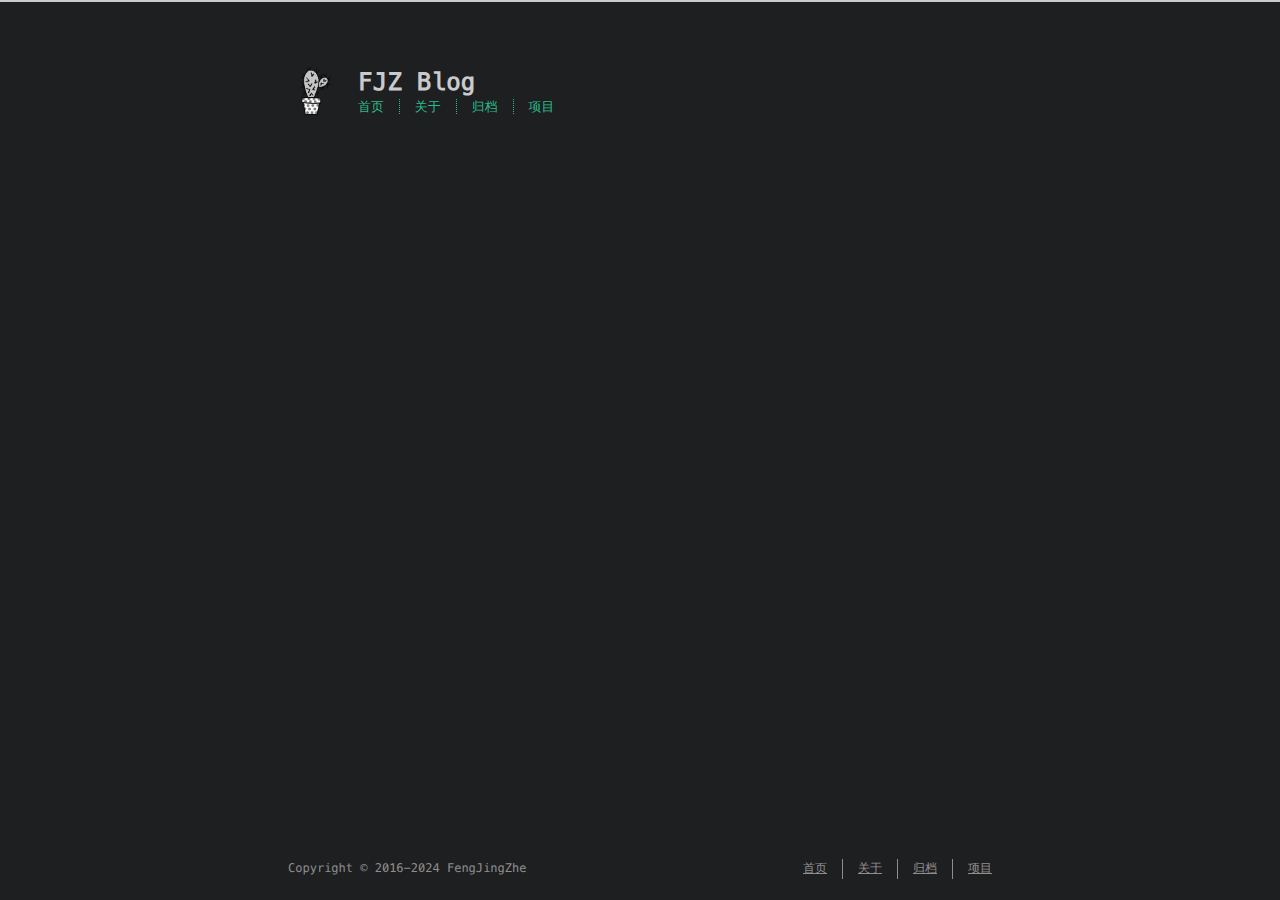
==== about/index.html @ 2b775a8a "Site updated: 2024-08-24 13:58:35" ====
<!DOCTYPE html>
<html lang=zh>
<head>
    <!-- so meta -->
    <meta charset="utf-8">
    <meta http-equiv="X-UA-Compatible" content="IE=edge">
    <meta name="HandheldFriendly" content="True">
    <meta name="viewport" content="width=device-width, initial-scale=1, maximum-scale=5" />
    <meta property="og:type" content="website">
<meta property="og:title" content="about">
<meta property="og:url" content="http://example.com/about/index.html">
<meta property="og:site_name" content="FJZ Blog">
<meta property="og:locale" content="zh_CN">
<meta property="article:published_time" content="2024-08-24T05:48:10.000Z">
<meta property="article:modified_time" content="2024-08-24T05:48:10.480Z">
<meta property="article:author" content="FengJingZhe">
<meta name="twitter:card" content="summary">
    
    
      
        
          <link rel="shortcut icon" href="/images/favicon.ico">
        
      
      
        
          <link rel="icon" type="image/png" href="/images/favicon-192x192.png" sizes="192x192">
        
      
      
        
          <link rel="apple-touch-icon" sizes="180x180" href="/images/apple-touch-icon.png">
        
      
    
    <!-- title -->
    <title>about</title>
    <!-- async scripts -->
    <!-- Google Analytics -->


    <!-- Umami Analytics -->


    <!-- styles -->
    
<link rel="stylesheet" href="/css/style.css">

    <!-- persian styles -->
    
    <!-- rss -->
    
    
	<!-- mathjax -->
	
<meta name="generator" content="Hexo 7.3.0"></head>

<body class="max-width mx-auto px3 ltr">
    
    <div class="content index py4 ">
        
          <header id="header">
  <a class="u-url u-uid" href="/">
  
    
      <img id="logo" alt class="u-logo" src="/images/logo.png" />
    
  
    <div id="title">
      <h1 class="p-name">FJZ Blog</h1>
    </div>
  </a>
  <div id="nav">
    <ul>
      <li class="icon">
        <a href="#" aria-label="目录"><i class="fa-solid fa-bars fa-2x"></i></a>
      </li>
      <!--
     --><li><a href="/">首页</a></li><!--
   --><!--
     --><li><a href="/about/">关于</a></li><!--
   --><!--
     --><li><a href="/archives/">归档</a></li><!--
   --><!--
     --><li><a target="_blank" rel="noopener" href="http://github.com/probberechts">项目</a></li><!--
   -->
    </ul>
  </div>
</header>

        
        <article class="post" itemscope itemtype="http://schema.org/BlogPosting">
  

  <div class="content" itemprop="articleBody">
      
          
        
  </div>
</article>

        
        <footer id="footer">
  <div class="footer-left">
    Copyright &copy;
    
    
    2016-2024
    FengJingZhe
  </div>
  <div class="footer-right">
    <nav>
      <ul>
        <!--
       --><li><a href="/">首页</a></li><!--
     --><!--
       --><li><a href="/about/">关于</a></li><!--
     --><!--
       --><li><a href="/archives/">归档</a></li><!--
     --><!--
       --><li><a target="_blank" rel="noopener" href="http://github.com/probberechts">项目</a></li><!--
     -->
      </ul>
    </nav>
  </div>
</footer>

    </div>
    <!-- styles -->



  <link rel="preload" as="style" href="https://cdnjs.cloudflare.com/ajax/libs/font-awesome/6.4.0/css/all.min.css" crossorigin="anonymous" onload="this.onload=null;this.rel='stylesheet'"/>


    <!-- jquery -->

  <script src="https://cdnjs.cloudflare.com/ajax/libs/jquery/3.6.0/jquery.min.js" crossorigin="anonymous"></script>




<!-- clipboard -->


<script src="/js/main.js"></script>

<!-- search -->

<!-- Baidu Analytics -->

<!-- Cloudflare Analytics -->

<!-- Disqus Comments -->

<!-- utterances Comments -->

</body>
</html>
---- css/style.css ----
.inline {
  display: inline;
}
.block {
  display: block;
}
.inline-block {
  display: inline-block;
}
.table {
  display: table;
}
.table-cell {
  display: table-cell;
}
.overflow-hidden {
  overflow: hidden;
}
.overflow-scroll {
  overflow: scroll;
}
.overflow-auto {
  overflow: auto;
}
.clearfix:before,
.clearfix:after {
  display: table;
  content: " ";
}
.clearfix:after {
  clear: both;
}
.left {
  float: left;
}
.right {
  float: right;
}
.fit {
  max-width: 100%;
}
.truncate {
  display: inline-block;
  overflow: hidden;
  text-overflow: ellipsis;
  white-space: nowrap;
}
.max-width-1 {
  max-width: 24rem;
}
.max-width-2 {
  max-width: 32rem;
}
.max-width-3 {
  max-width: 48rem;
}
.max-width-4 {
  max-width: 64rem;
}
.border-box {
  box-sizing: border-box;
}
.m0 {
  margin: 0;
}
.mt0 {
  margin-top: 0;
}
.mr0 {
  margin-right: 0;
}
.mb0 {
  margin-bottom: 0;
}
.ml0 {
  margin-left: 0;
}
.mx0 {
  margin-right: 0;
  margin-left: 0;
}
.my0 {
  margin-top: 0;
  margin-bottom: 0;
}
.m1 {
  margin: 0.5rem;
}
.mt1 {
  margin-top: 0.5rem;
}
.mr1 {
  margin-right: 0.5rem;
}
.mb1 {
  margin-bottom: 0.5rem;
}
.ml1 {
  margin-left: 0.5rem;
}
.mx1 {
  margin-right: 0.5rem;
  margin-left: 0.5rem;
}
.my1 {
  margin-top: 0.5rem;
  margin-bottom: 0.5rem;
}
.m2 {
  margin: 1rem;
}
.mt2 {
  margin-top: 1rem;
}
.mr2 {
  margin-right: 1rem;
}
.mb2 {
  margin-bottom: 1rem;
}
.ml2 {
  margin-left: 1rem;
}
.mx2 {
  margin-right: 1rem;
  margin-left: 1rem;
}
.my2 {
  margin-top: 1rem;
  margin-bottom: 1rem;
}
.m3 {
  margin: 2rem;
}
.mt3 {
  margin-top: 2rem;
}
.mr3 {
  margin-right: 2rem;
}
.mb3 {
  margin-bottom: 2rem;
}
.ml3 {
  margin-left: 2rem;
}
.mx3 {
  margin-right: 2rem;
  margin-left: 2rem;
}
.my3 {
  margin-top: 2rem;
  margin-bottom: 2rem;
}
.m4 {
  margin: 4rem;
}
.mt4 {
  margin-top: 4rem;
}
.mr4 {
  margin-right: 4rem;
}
.mb4 {
  margin-bottom: 4rem;
}
.ml4 {
  margin-left: 4rem;
}
.mx4 {
  margin-right: 4rem;
  margin-left: 4rem;
}
.my4 {
  margin-top: 4rem;
  margin-bottom: 4rem;
}
.mxn1 {
  margin-right: -0.5rem;
  margin-left: -0.5rem;
}
.mxn2 {
  margin-right: -1rem;
  margin-left: -1rem;
}
.mxn3 {
  margin-right: -2rem;
  margin-left: -2rem;
}
.mxn4 {
  margin-right: -4rem;
  margin-left: -4rem;
}
.ml-auto {
  margin-left: auto;
}
.mr-auto {
  margin-right: auto;
}
.mx-auto {
  margin-right: auto;
  margin-left: auto;
}
.p0 {
  padding: 0;
}
.pt0 {
  padding-top: 0;
}
.pr0 {
  padding-right: 0;
}
.pb0 {
  padding-bottom: 0;
}
.pl0 {
  padding-left: 0;
}
.px0 {
  padding-right: 0;
  padding-left: 0;
}
.py0 {
  padding-top: 0;
  padding-bottom: 0;
}
.p1 {
  padding: 0.5rem;
}
.pt1 {
  padding-top: 0.5rem;
}
.pr1 {
  padding-right: 0.5rem;
}
.pb1 {
  padding-bottom: 0.5rem;
}
.pl1 {
  padding-left: 0.5rem;
}
.py1 {
  padding-top: 0.5rem;
  padding-bottom: 0.5rem;
}
.px1 {
  padding-right: 0.5rem;
  padding-left: 0.5rem;
}
.p2 {
  padding: 1rem;
}
.pt2 {
  padding-top: 1rem;
}
.pr2 {
  padding-right: 1rem;
}
.pb2 {
  padding-bottom: 1rem;
}
.pl2 {
  padding-left: 1rem;
}
.py2 {
  padding-top: 1rem;
  padding-bottom: 1rem;
}
.px2 {
  padding-right: 1rem;
  padding-left: 1rem;
}
.p3 {
  padding: 2rem;
}
.pt3 {
  padding-top: 2rem;
}
.pr3 {
  padding-right: 2rem;
}
.pb3 {
  padding-bottom: 2rem;
}
.pl3 {
  padding-left: 2rem;
}
.py3 {
  padding-top: 2rem;
  padding-bottom: 2rem;
}
.px3 {
  padding-right: 2rem;
  padding-left: 2rem;
}
.p4 {
  padding: 4rem;
}
.pt4 {
  padding-top: 4rem;
}
.pr4 {
  padding-right: 4rem;
}
.pb4 {
  padding-bottom: 4rem;
}
.pl4 {
  padding-left: 4rem;
}
.py4 {
  padding-top: 4rem;
  padding-bottom: 4rem;
}
.px4 {
  padding-right: 4rem;
  padding-left: 4rem;
}
body h1,
body .h1 {
  display: block;
  margin-top: 3rem;
  margin-bottom: 1rem;
  color: #2bbc8a;
  letter-spacing: 0.01em;
  font-weight: 700;
  font-style: normal;
  font-size: 1.5em;
  -moz-osx-font-smoothing: grayscale;
  -webkit-font-smoothing: antialiased;
}
body h2,
body .h2 {
  position: relative;
  display: block;
  margin-top: 2rem;
  margin-bottom: 0.5rem;
  color: #eee;
  text-transform: none;
  letter-spacing: normal;
  font-weight: bold;
  font-size: 1rem;
}
body h3 {
  color: #eee;
  text-decoration: underline;
  font-weight: bold;
  font-size: 0.9rem;
}
body h4,
body h5,
body h6 {
  display: inline;
  text-decoration: none;
  color: #ccc;
  font-weight: bold;
  font-size: 0.9rem;
}
body h3,
body h4,
body h5,
body h6 {
  margin-top: 0.9rem;
  margin-bottom: 0.5rem;
}
body hr {
  border: 0.5px dashed #ccc;
  opacity: 0.5;
  margin: 0;
  margin-top: 20px;
  margin-bottom: 20px;
}
body strong {
  font-weight: bold;
}
body em,
body cite {
  font-style: italic;
}
body sup,
body sub {
  position: relative;
  vertical-align: baseline;
  font-size: 0.75em;
  line-height: 0;
}
body sup {
  top: -0.5em;
}
body sub {
  bottom: -0.2em;
}
body small {
  font-size: 0.85em;
}
body acronym,
body abbr {
  border-bottom: 1px dotted;
}
body ul,
body ol,
body dl {
  line-height: 1.725;
}
body ul ul,
body ol ul,
body ul ol,
body ol ol {
  margin-top: 0;
  margin-bottom: 0;
}
body ol {
  list-style: decimal;
}
body dt {
  font-weight: bold;
}
body table {
  width: 100%;
  border-collapse: collapse;
  text-align: left;
  font-size: 12px;
  overflow: auto;
  display: block;
}
body th {
  padding: 8px;
  border-bottom: 1px dashed #908d8d;
  color: #eee;
  font-weight: bold;
  font-size: 13px;
}
body td {
  padding: 0 8px;
  border-bottom: none;
}
@font-face {
  font-style: normal;
  font-family: "Meslo LG";
  src: local("Meslo LG S"), url("../lib/meslo-LG/MesloLGS-Regular.ttf") format("truetype");
}
*,
*:before,
*:after {
  box-sizing: border-box;
}
/* Scroll bar */
/* For Firefox */
* {
  scrollbar-color: #999 transparent;
}
/* For Chrome, Edge, and Safari */
*::-webkit-scrollbar {
  width: 8px;
  height: 6px;
}
*::-webkit-scrollbar-track {
  background: transparent;
}
*::-webkit-scrollbar-thumb {
  background-color: #999;
  border-radius: 6px;
}
*::-webkit-scrollbar-thumb:hover {
  background-color: #7a7a7a;
}
*::-webkit-scrollbar-thumb:active {
  background-color: #6b6b6b;
}
html {
  margin: 0;
  padding: 0;
  height: 100%;
  border-top: 2px solid #c9cacc;
  -webkit-text-size-adjust: 100%;
  -ms-text-size-adjust: 100%;
}
body {
  margin: 0;
  height: 100%;
  background-color: #1d1f21;
  color: #c9cacc;
  font-weight: 400;
  font-size: 14px;
  font-family: "Menlo", "Meslo LG", monospace;
  line-height: 1.725;
  text-rendering: geometricPrecision;
  -moz-osx-font-smoothing: grayscale;
  -webkit-font-smoothing: antialiased;
}
.content {
  position: relative;
  display: flex;
  flex-direction: column;
  min-height: 100%;
  overflow-wrap: break-word;
}
.content p {
  hyphens: auto;
  -moz-hyphens: auto;
  -ms-hyphens: auto;
  -webkit-hyphens: auto;
}
.content code {
  hyphens: manual;
  -moz-hyphens: manual;
  -ms-hyphens: manual;
  -webkit-hyphens: manual;
}
.content a {
  color: #c9cacc;
  text-decoration: none;
  background-image: linear-gradient(transparent, transparent 5px, #c9cacc 5px, #c9cacc);
  background-position: bottom;
  background-size: 100% 6px;
  background-repeat: repeat-x;
}
.content a:hover {
  background-image: linear-gradient(transparent, transparent 4px, #d480aa 4px, #d480aa);
}
.content a.icon {
  background: none;
}
.content a.icon:hover {
  color: #d480aa;
}
.content h1 a,
.content .h1 a,
.content h2 a,
.content h3 a,
.content h4 a,
.content h5 a,
.content h6 a {
  background: none;
  color: inherit;
  text-decoration: none;
}
.content h1 a:hover,
.content .h1 a:hover,
.content h2 a:hover,
.content h3 a:hover,
.content h4 a:hover,
.content h5 a:hover,
.content h6 a:hover {
  background-image: linear-gradient(transparent, transparent 6px, #d480aa 6px, #d480aa);
  background-position: bottom;
  background-size: 100% 6px;
  background-repeat: repeat-x;
}
.content h6 a {
  background: none;
  color: inherit;
  text-decoration: none;
}
.content h6 a:hover {
  background-image: linear-gradient(transparent, transparent 6px, #d480aa 6px, #d480aa);
  background-position: bottom;
  background-size: 100% 6px;
  background-repeat: repeat-x;
}
@media (min-width: 540px) {
  .image-wrap {
    flex-direction: row;
    margin-bottom: 2rem;
  }
  .image-wrap .image-block {
    flex: 1 0 35%;
    margin-right: 2rem;
  }
  .image-wrap p {
    flex: 1 0 65%;
  }
}
.max-width {
  max-width: 48rem;
}
@media (max-width: 480px) {
  .px3 {
    padding-right: 1rem;
    padding-left: 1rem;
  }
  .my4 {
    margin-top: 2rem;
    margin-bottom: 2rem;
  }
}
@media (min-width: 480px) {
  p {
    text-align: justify;
  }
}
#header {
  margin: 0 auto 2rem;
  width: 100%;
}
#header h1,
#header .h1 {
  margin-top: 0;
  margin-bottom: 0;
  color: #c9cacc;
  letter-spacing: 0.01em;
  font-weight: 700;
  font-style: normal;
  font-size: 1.5rem;
  line-height: 2rem;
  -moz-osx-font-smoothing: grayscale;
  -webkit-font-smoothing: antialiased;
}
#header a {
  background: none;
  color: inherit;
  text-decoration: none;
}
#header #logo {
  display: inline-block;
  float: left;
  margin-right: 20px;
  width: 50px;
  height: 50px;
  border-radius: 5px;
  background-size: 50px 50px;
  background-repeat: no-repeat;
  filter: grayscale(100%);
  -webkit-filter: grayscale(100%);
}
#header #nav {
  color: #2bbc8a;
  letter-spacing: 0.01em;
  font-weight: 200;
  font-style: normal;
  font-size: 0.8rem;
}
#header #nav ul {
  margin: 0;
  padding: 0;
  list-style-type: none;
  line-height: 15px;
}
#header #nav ul a {
  margin-right: 15px;
  color: #2bbc8a;
}
#header #nav ul a:hover {
  background-image: linear-gradient(transparent, transparent 5px, #2bbc8a 5px, #2bbc8a);
  background-position: bottom;
  background-size: 100% 6px;
  background-repeat: repeat-x;
}
#header #nav ul li {
  display: inline-block;
  margin-right: 15px;
  border-right: 1px dotted;
  border-color: #2bbc8a;
  vertical-align: middle;
}
#header #nav ul .icon {
  display: none;
}
#header #nav ul li:last-child {
  margin-right: 0;
  border-right: 0;
}
#header #nav ul li:last-child a {
  margin-right: 0;
}
#header:hover #logo {
  filter: none;
  -webkit-filter: none;
}
@media screen and (max-width: 480px) {
  #header #title {
    display: table;
    margin-right: 5rem;
    min-height: 50px;
  }
  #header #title h1 {
    display: table-cell;
    vertical-align: middle;
  }
  #header #nav ul a:hover {
    background: none;
  }
  #header #nav ul li {
    display: none;
    border-right: 0;
  }
  #header #nav ul li.icon {
    position: absolute;
    top: 77px;
    right: 1rem;
    display: inline-block;
    text-align: center;
  }
  #header #nav ul.responsive li {
    display: block;
  }
  #header #nav ul a[aria-label="Menu"] {
    display: inline-block;
    min-width: 48px;
    min-height: 48px;
  }
  #header #nav li:not(:first-child) {
    padding-top: 1rem;
    padding-left: 70px;
    font-size: 1rem;
  }
}
#header-post {
  position: fixed;
  top: 2rem;
  right: 0;
  display: inline-block;
  float: right;
  z-index: 100;
}
#header-post a {
  background: none;
  color: inherit;
  text-decoration: none;
}
#header-post a.icon {
  background: none;
}
#header-post a.icon:hover {
  color: #d480aa;
}
#header-post ol {
  list-style-type: none;
}
#header-post ul {
  display: inline-block;
  margin: 0;
  padding: 0;
  list-style-type: none;
}
#header-post ul li {
  display: inline-block;
  margin-right: 15px;
  vertical-align: middle;
}
#header-post ul li:last-child {
  margin-right: 0;
}
#header-post #menu-icon {
  float: right;
  margin-right: 2rem;
  margin-left: 15px;
}
#header-post #menu-icon:hover {
  color: #2bbc8a;
}
#header-post #menu-icon-tablet {
  float: right;
  margin-right: 2rem;
  margin-left: 15px;
}
#header-post #menu-icon-tablet:hover {
  color: #2bbc8a;
}
#header-post #top-icon-tablet {
  position: fixed;
  right: 2rem;
  bottom: 2rem;
  margin-right: 2rem;
  margin-left: 15px;
}
#header-post #top-icon-tablet:hover {
  color: #2bbc8a;
}
#header-post .active {
  color: #2bbc8a;
}
#header-post #menu {
  display: none;
  margin-right: 2rem;
}
#header-post #nav {
  color: #2bbc8a;
  letter-spacing: 0.01em;
  font-weight: 200;
  font-style: normal;
  font-size: 0.8rem;
}
#header-post #nav ul {
  line-height: 15px;
}
#header-post #nav ul a {
  margin-right: 15px;
  color: #2bbc8a;
}
#header-post #nav ul a:hover {
  background-image: linear-gradient(transparent, transparent 5px, #2bbc8a 5px, #2bbc8a);
  background-position: bottom;
  background-size: 100% 6px;
  background-repeat: repeat-x;
}
#header-post #nav ul li {
  border-right: 1px dotted #2bbc8a;
}
#header-post #nav ul li:last-child {
  margin-right: 0;
  border-right: 0;
}
#header-post #nav ul li:last-child a {
  margin-right: 0;
}
#header-post #actions {
  float: right;
  margin-top: 2rem;
  margin-right: 2rem;
  width: 100%;
  text-align: right;
}
#header-post #actions ul {
  display: block;
}
#header-post #actions .info {
  display: block;
  font-style: italic;
}
#header-post #share {
  clear: both;
  padding-top: 1rem;
  padding-right: 2rem;
  text-align: right;
}
#header-post #share li {
  display: block;
  margin: 0;
}
#header-post #toc {
  float: right;
  clear: both;
  overflow: auto;
  margin-top: 1rem;
  padding-right: 2rem;
  max-width: 20em;
  max-height: calc(95vh - 7rem);
  text-align: right;
}
#header-post #toc a:hover {
  color: #d480aa;
}
#header-post #toc .toc-level-1 > .toc-link {
  display: none;
}
#header-post #toc .toc-level-2 {
  color: #c9cacc;
  font-size: 0.8rem;
}
#header-post #toc .toc-level-2:before {
  color: #2bbc8a;
  content: "#";
}
#header-post #toc .toc-level-3 {
  color: #908d8d;
  font-size: 0.7rem;
}
#header-post #toc .toc-level-4 {
  color: #747070;
  font-size: 0.4rem;
}
#header-post #toc .toc-level-5 {
  display: none;
}
#header-post #toc .toc-level-6 {
  display: none;
}
#header-post #toc .toc-number {
  display: none;
}
@media screen and (max-width: 500px) {
  #header-post {
    display: none;
  }
}
@media screen and (max-width: 900px) {
  #header-post #menu-icon {
    display: none;
  }
  #header-post #actions {
    display: none;
  }
}
@media screen and (max-width: 1199px) {
  #header-post #toc {
    display: none;
  }
}
@media screen and (min-width: 900px) {
  #header-post #menu-icon-tablet {
    display: none !important;
  }
  #header-post #top-icon-tablet {
    display: none !important;
  }
}
@media screen and (min-width: 1199px) {
  #header-post #actions {
    width: auto;
  }
  #header-post #actions ul {
    display: inline-block;
    float: right;
  }
  #header-post #actions .info {
    display: inline;
    float: left;
    margin-right: 2rem;
    font-style: italic;
  }
}
@media print {
  #header-post {
    display: none;
  }
  #footer-post-container {
    display: none;
  }
}
#footer-post {
  position: fixed;
  right: 0;
  bottom: 0;
  left: 0;
  z-index: 5000000;
  width: 100%;
  border-top: 1px solid #908d8d;
  background: #212326;
  transition: opacity 0.2s;
}
#footer-post a {
  background: none;
  color: inherit;
  text-decoration: none;
}
#footer-post a.icon {
  background: none;
}
#footer-post a.icon:hover {
  color: #d480aa;
}
#footer-post #nav-footer {
  padding-right: 1rem;
  padding-left: 1rem;
  background: #323539;
  text-align: center;
}
#footer-post #nav-footer a {
  color: #2bbc8a;
  font-size: 1em;
}
#footer-post #nav-footer a:hover {
  background-image: linear-gradient(transparent, transparent 5px, #2bbc8a 5px, #2bbc8a);
  background-position: bottom;
  background-size: 100% 6px;
  background-repeat: repeat-x;
}
#footer-post #nav-footer ul {
  display: table;
  margin: 0;
  padding: 0;
  width: 100%;
  list-style-type: none;
}
#footer-post #nav-footer ul li {
  display: inline-table;
  padding: 10px;
  width: 20%;
  vertical-align: middle;
}
#footer-post #actions-footer {
  overflow: auto;
  margin-top: 1rem;
  margin-bottom: 1rem;
  padding-right: 1rem;
  padding-left: 1rem;
  width: 100%;
  text-align: center;
  white-space: nowrap;
}
#footer-post #actions-footer a {
  display: inline-block;
  padding-left: 1rem;
  color: #2bbc8a;
}
#footer-post #share-footer {
  padding-right: 1rem;
  padding-left: 1rem;
  background: #323539;
  text-align: center;
}
#footer-post #share-footer ul {
  display: table;
  margin: 0;
  padding: 0;
  width: 100%;
  list-style-type: none;
}
#footer-post #share-footer ul li {
  display: inline-table;
  padding: 10px;
  width: 20%;
  vertical-align: middle;
}
#footer-post #toc-footer {
  clear: both;
  padding-top: 1rem;
  padding-bottom: 1rem;
  background: #323539;
  text-align: left;
}
#footer-post #toc-footer ol {
  margin: 0;
  padding-left: 20px;
  list-style-type: none;
}
#footer-post #toc-footer ol li {
  line-height: 30px;
}
#footer-post #toc-footer a:hover {
  color: #d480aa;
}
#footer-post #toc-footer .toc-level-1 > .toc-link {
  display: none;
}
#footer-post #toc-footer .toc-level-2 {
  color: #c9cacc;
  font-size: 0.8rem;
}
#footer-post #toc-footer .toc-level-2:before {
  color: #2bbc8a;
  content: "#";
}
#footer-post #toc-footer .toc-level-3 {
  color: #908d8d;
  font-size: 0.7rem;
  line-height: 15px;
}
#footer-post #toc-footer .toc-level-4 {
  display: none;
}
#footer-post #toc-footer .toc-level-5 {
  display: none;
}
#footer-post #toc-footer .toc-level-6 {
  display: none;
}
#footer-post #toc-footer .toc-number {
  display: none;
}
@media screen and (min-width: 500px) {
  #footer-post-container {
    display: none;
  }
}
.post-list {
  padding: 0;
}
.post-list .post-item {
  margin-bottom: 1rem;
  margin-left: 0;
  list-style-type: none;
}
.post-list .post-item .meta {
  display: block;
  margin-right: 16px;
  min-width: 100px;
  color: #908d8d;
  font-size: 14px;
}
@media (min-width: 480px) {
  .post-list .post-item {
    display: flex;
    margin-bottom: 5px;
  }
  .post-list .post-item .meta {
    text-align: left;
  }
}
.project-list {
  padding: 0;
  list-style: none;
}
.project-list .project-item {
  margin-bottom: 5px;
}
.project-list .project-item p {
  display: inline;
}
article header .posttitle {
  margin-top: 0;
  margin-bottom: 0;
  text-transform: none;
  font-size: 1.5em;
  line-height: 1.25;
}
article header .meta {
  margin-top: 0;
  margin-bottom: 1rem;
}
article header .meta * {
  color: #ccc;
  font-size: 0.85rem;
}
article header .author {
  text-transform: uppercase;
  letter-spacing: 0.01em;
  font-weight: 700;
}
article header .postdate {
  display: inline;
}
article .content h2:before {
  position: absolute;
  top: -4px;
  left: -1rem;
  color: #2bbc8a;
  content: "#";
  font-weight: bold;
  font-size: 1.2rem;
}
article .content img,
article .content video {
  display: block;
  margin: auto;
  max-width: 100%;
  height: auto;
}
article .content .video-container {
  position: relative;
  overflow: hidden;
  padding-top: 56.25%;
  height: 0;
}
article .content .video-container iframe,
article .content .video-container object,
article .content .video-container embed {
  position: absolute;
  top: 0;
  left: 0;
  margin-top: 0;
  width: 100%;
  height: 100%;
}
article .content blockquote {
  margin: 1rem 10px;
  padding: 0.5em 10px;
  background: inherit;
  color: #ccffb6;
  quotes: "\201C" "\201D" "\2018" "\2019";
  font-weight: bold;
}
article .content blockquote p {
  margin: 0;
}
article .content blockquote:before {
  margin-right: 0.25em;
  color: #ccffb6;
  content: "\201C";
  vertical-align: -0.4em;
  font-size: 2em;
  line-height: 0.1em;
}
article .content blockquote footer {
  margin: line-height 0;
  color: #908d8d;
  font-size: 12px;
}
article .content blockquote footer a {
  background-image: linear-gradient(transparent, transparent 5px, #908d8d 5px, #908d8d);
  color: #908d8d;
}
article .content blockquote footer a:hover {
  background-image: linear-gradient(transparent, transparent 4px, #a6a4a4 4px, #a6a4a4);
  color: #a6a4a4;
}
article .content blockquote footer cite:before {
  padding: 0 0.5em;
  content: "—";
}
article .content .pullquote {
  margin: 0;
  width: 45%;
  text-align: left;
}
article .content .pullquote.left {
  margin-right: 1em;
  margin-left: 0.5em;
}
article .content .pullquote.right {
  margin-right: 0.5em;
  margin-left: 1em;
}
article .content .caption {
  position: relative;
  display: block;
  margin-top: 0.5em;
  color: #908d8d;
  text-align: center;
  font-size: 0.9em;
}
.posttitle {
  text-transform: none;
  font-size: 1.5em;
  line-height: 1.25;
}
.article-tag .tag-link {
  background-image: linear-gradient(transparent, transparent 10px, #d480aa 10px, #d480aa);
  background-position: bottom;
  background-size: 100% 6px;
  background-repeat: repeat-x;
}
.article-tag .tag-link:before {
  content: "#";
}
.article-category .category-link {
  background-image: linear-gradient(transparent, transparent 10px, #d480aa 10px, #d480aa);
  background-position: bottom;
  background-size: 100% 6px;
  background-repeat: repeat-x;
}
@media (min-width: 480px) {
  .article-tag,
  .article-category {
    display: inline;
  }
  .article-tag:before,
  .article-category:before {
    content: "|";
  }
}
#archive .post-year {
  list-style-type: none;
}
#archive .post-list {
  padding: 0;
}
#archive .post-list .post-item {
  margin-bottom: 1rem;
  margin-left: 0;
  list-style-type: none;
}
#archive .post-list .post-item .meta {
  display: block;
  margin-right: 16px;
  min-width: 100px;
  color: #908d8d;
  font-size: 14px;
}
@media (min-width: 480px) {
  #archive .post-list .post-item {
    display: flex;
    margin-bottom: 5px;
    margin-left: 1rem;
  }
  #archive .post-list .post-item .meta {
    text-align: left;
  }
}
.blog-post-comments {
  margin-top: 4rem;
}
#footer {
  position: absolute;
  bottom: 0;
  margin-bottom: 10px;
  width: 100%;
  color: #908d8d;
  vertical-align: top;
  text-align: center;
  font-size: 12px;
}
#footer ul {
  margin: 0;
  padding: 0;
  list-style: none;
}
#footer li {
  display: inline-block;
  margin-right: 15px;
  border-right: 1px solid;
  border-color: #908d8d;
  vertical-align: middle;
}
#footer li a {
  margin-right: 15px;
}
#footer li:last-child {
  margin-right: 0;
  border-right: 0;
}
#footer li:last-child a {
  margin-right: 0;
}
#footer a {
  color: #908d8d;
  text-decoration: underline;
  background-image: none;
}
#footer a:hover {
  color: #a6a4a4;
}
#footer .footer-left {
  height: 20px;
  vertical-align: middle;
  line-height: 20px;
}
@media (min-width: 39rem) {
  #footer {
    display: flex;
    flex-flow: row wrap;
    justify-content: space-between;
    align-items: center;
    align-content: center;
    margin-bottom: 20px;
  }
  #footer .footer-left {
    align-self: flex-start;
    margin-right: 20px;
  }
  #footer .footer-right {
    align-self: flex-end;
  }
}
.pagination {
  display: inline-block;
  margin-top: 2rem;
  width: 100%;
  text-align: center;
}
.pagination .page-number {
  color: #c9cacc;
  font-size: 0.8rem;
}
.pagination a {
  padding: 4px 6px;
  border-radius: 5px;
  background-image: none;
  color: #c9cacc;
  text-decoration: none;
}
.pagination a:hover {
  background-image: none;
}
.pagination a:hover:not(.active) {
  color: #eee;
}
.search-input {
  padding: 4px 7px;
  width: 100%;
  outline: none;
  border: solid 1px #ccc;
  border-radius: 5px;
  background-color: #1d1f21;
  color: #c9cacc;
  font-size: 1.2rem;
  -webkit-border-radius: 5px;
  -moz-border-radius: 5px;
}
.search-input:focus {
  border: solid 1px #2bbc8a;
}
#search-result ul.search-result-list {
  padding: 0;
  list-style-type: none;
}
#search-result li {
  margin: 2em auto;
}
#search-result a.search-result-title {
  background-image: none;
  color: #c9cacc;
  text-transform: capitalize;
  font-weight: bold;
  line-height: 1.2;
}
#search-result p.search-result {
  overflow: hidden;
  margin: 0.4em auto;
  max-height: 13em;
  text-align: justify;
  font-size: 0.8em;
}
#search-result em.search-keyword {
  border-bottom: 1px dashed #d480aa;
  color: #d480aa;
  font-weight: bold;
}
.search-no-result {
  display: none;
  padding-bottom: 0.5em;
  color: #c9cacc;
}
#tag-cloud .tag-cloud-title {
  color: #908d8d;
}
#tag-cloud .tag-cloud-tags {
  clear: both;
  text-align: center;
}
#tag-cloud .tag-cloud-tags a {
  display: inline-block;
  margin: 10px;
}
.tooltipped {
  position: relative;
}
.tooltipped::after {
  position: absolute;
  z-index: 1000000;
  display: none;
  padding: 0.2em 0.5em;
  -webkit-font-smoothing: subpixel-antialiased;
  color: #1d1f21;
  font-display: swap;
  font-weight: 400;
  font-size: 11.200000000000001px;
  font-family: "Menlo", "Meslo LG", monospace;
  line-height: 1.725;
  text-rendering: geometricPrecision;
  text-align: center;
  word-wrap: break-word;
  white-space: pre;
  content: attr(aria-label);
  background: #c9cacc;
  border-radius: 3px;
  opacity: 0;
}
.tooltipped::before {
  position: absolute;
  z-index: 1000001;
  display: none;
  width: 0;
  height: 0;
  color: #c9cacc;
  pointer-events: none;
  content: '';
  border: 6px solid transparent;
  opacity: 0;
}
.tooltipped:hover::before,
.tooltipped:active::before,
.tooltipped:focus::before,
.tooltipped:hover::after,
.tooltipped:active::after,
.tooltipped:focus::after {
  display: inline-block;
  text-decoration: none;
  animation-name: tooltip-appear;
  animation-duration: 0.1s;
  animation-fill-mode: forwards;
  animation-timing-function: ease-in;
}
.tooltipped-s::after,
.tooltipped-sw::after {
  top: 100%;
  right: 50%;
  margin-top: 6px;
}
.tooltipped-s::before,
.tooltipped-sw::before {
  top: auto;
  right: 50%;
  bottom: -7px;
  margin-right: -6px;
  border-bottom-color: #c9cacc;
}
.tooltipped-sw::after {
  margin-right: -16px;
}
.tooltipped-s::after {
  transform: translateX(50%);
}
@-moz-keyframes tooltip-appear {
  from {
    opacity: 0;
  }
  to {
    opacity: 1;
  }
}
@-webkit-keyframes tooltip-appear {
  from {
    opacity: 0;
  }
  to {
    opacity: 1;
  }
}
@-o-keyframes tooltip-appear {
  from {
    opacity: 0;
  }
  to {
    opacity: 1;
  }
}
@keyframes tooltip-appear {
  from {
    opacity: 0;
  }
  to {
    opacity: 1;
  }
}
#categories .category-list-title {
  color: #908d8d;
}
#categories .category-list .category-list-item .category-list-count {
  color: #908d8d;
}
#categories .category-list .category-list-item .category-list-count:before {
  content: " (";
}
#categories .category-list .category-list-item .category-list-count:after {
  content: ")";
}
.highlight {
  background: #474949;
  color: #d1d9e1;
}
.highlight .code .comment,
.highlight .code .quote {
  color: #969896;
  font-style: italic;
}
.highlight .code .keyword,
.highlight .code .selector-tag,
.highlight .code .literal,
.highlight .code .type,
.highlight .code .addition {
  color: #c9c;
}
.highlight .code .number,
.highlight .code .selector-attr,
.highlight .code .selector-pseudo {
  color: #f99157;
}
.highlight .code .string,
.highlight .code .doctag,
.highlight .code .regexp {
  color: #8abeb7;
}
.highlight .code .title,
.highlight .code .name,
.highlight .code .section,
.highlight .code .built_in {
  color: #b5bd68;
}
.highlight .code .variable,
.highlight .code .template-variable,
.highlight .code .selector-id,
.highlight .code .class .title {
  color: #fc6;
}
.highlight .code .section,
.highlight .code .name,
.highlight .code .strong {
  font-weight: bold;
}
.highlight .code .symbol,
.highlight .code .bullet,
.highlight .code .subst,
.highlight .code .meta,
.highlight .code .link {
  color: #f99157;
}
.highlight .code .deletion {
  color: #dc322f;
}
.highlight .code .formula {
  background: #eee8d5;
}
.highlight .code .attr,
.highlight .code .attribute {
  color: #81a2be;
}
.highlight .code .emphasis {
  font-style: italic;
}
pre {
  overflow-x: auto;
  padding: 10px 15px;
  padding-bottom: 0;
  border: 1px dotted #908d8d;
  border-radius: 4px;
  font-size: 13px;
  font-family: "Menlo", "Meslo LG", monospace;
  line-height: 22px;
  -webkit-border-radius: 4px;
}
pre code {
  display: block;
  padding: 0;
  border: none;
}
code {
  padding: 0 5px;
  border: 1px dotted #908d8d;
  border-radius: 2px;
  -webkit-border-radius: 2px;
}
.highlight {
  overflow-x: auto;
  margin: 1rem 0;
  padding: 10px 15px;
  border-radius: 4px;
  background: #212326;
  font-family: "Menlo", "Meslo LG", monospace;
  -webkit-border-radius: 4px;
}
.highlight figcaption {
  margin: -5px 0 5px;
  color: #908d8d;
  font-size: 0.9em;
  transform: scale(1);
}
.highlight figcaption a {
  float: right;
  color: #908d8d;
  font-style: italic;
  font-size: 0.8em;
  background-image: linear-gradient(transparent, transparent 10px, #d480aa 10px, #d480aa);
  background-position: bottom;
  background-size: 100% 6px;
  background-repeat: repeat-x;
}
.highlight figcaption a:hover {
  color: #a6a4a4;
}
.highlight figcaption:before,
.highlight figcaption content: "" {
  display: table;
}
.highlight figcaption:after {
  clear: both;
}
.highlight:hover .btn-copy {
  opacity: 1;
}
.highlight .btn-copy {
  font-size: 1.2rem;
  position: absolute;
  right: 20px;
  opacity: 0;
  transition: opacity 0.2s ease-in;
}
.highlight .btn-copy:hover {
  color: #2bbc8a;
}
.highlight pre {
  margin: 0;
  padding: 0;
  border: none;
  background: none;
}
.highlight table {
  width: auto;
}
.highlight td.gutter {
  text-align: right;
  opacity: 0.2;
}
.highlight .line {
  height: 22px;
}
#header-post #actions {
  direction: ltr !important;
}
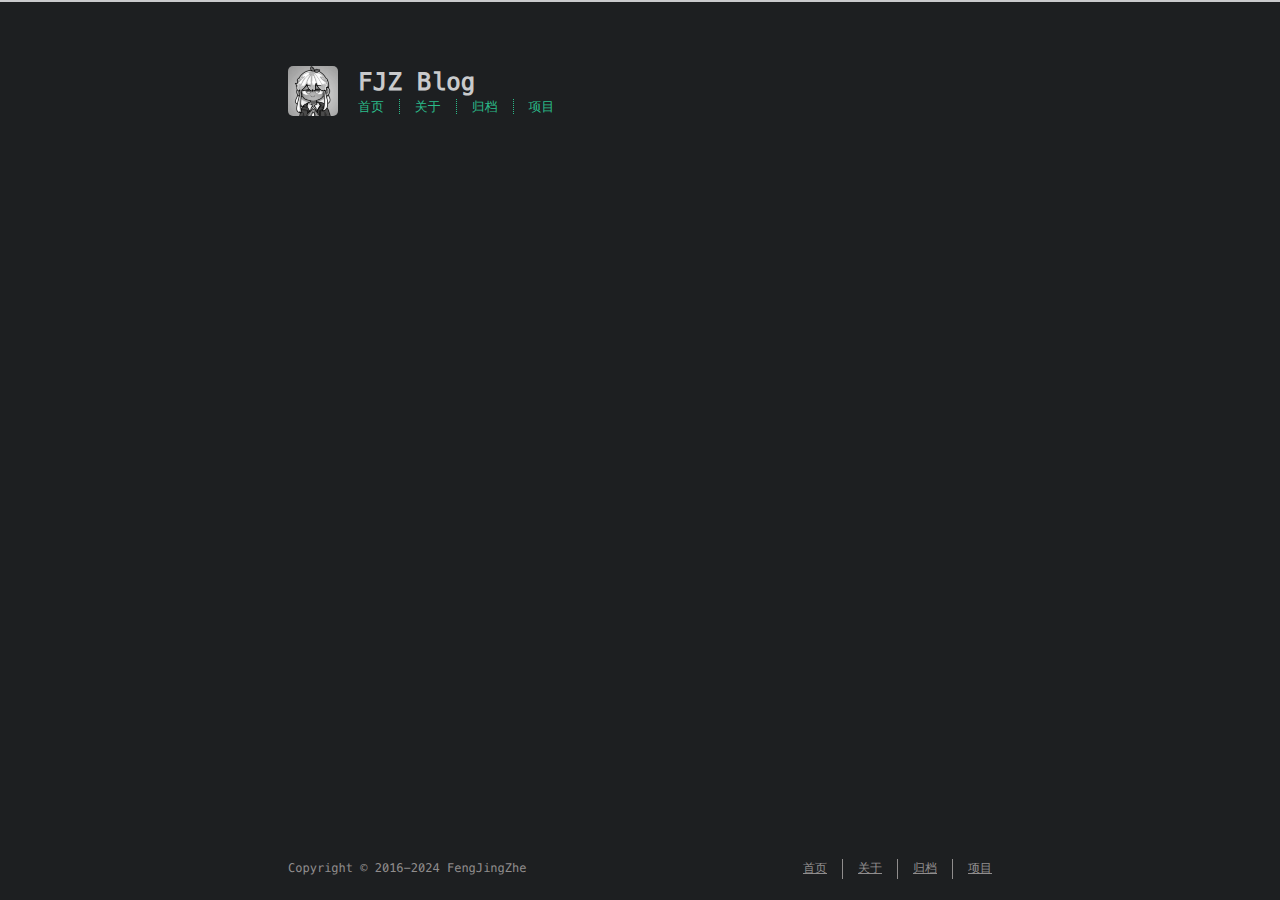
==== commit 6260a572: "Site updated: 2024-11-14 22:14:13" ====
--- a/about/index.html
+++ b/about/index.html
@@ -12,7 +12,7 @@
 <meta property="og:site_name" content="FJZ Blog">
 <meta property="og:locale" content="zh_CN">
 <meta property="article:published_time" content="2024-08-24T05:48:10.000Z">
-<meta property="article:modified_time" content="2024-08-24T05:48:10.480Z">
+<meta property="article:modified_time" content="2024-09-21T06:54:24.780Z">
 <meta property="article:author" content="FengJingZhe">
 <meta name="twitter:card" content="summary">
     
@@ -82,12 +82,13 @@
    --><!--
      --><li><a href="/archives/">归档</a></li><!--
    --><!--
-     --><li><a target="_blank" rel="noopener" href="http://github.com/probberechts">项目</a></li><!--
+     --><li><a target="_blank" rel="noopener" href="https://github.com/Daydaydaydaydream">项目</a></li><!--
    -->
     </ul>
   </div>
 </header>
-
+<link rel="stylesheet" type="text/css" href="https://fonts.font.im/css?family=Noto+Sans+SC:normal,bold,italic">
+<link rel="stylesheet" type="text/css" href="https://fonts.font.im/css?family=Fira+Code:normal,bold">
         
         <article class="post" itemscope itemtype="http://schema.org/BlogPosting">
   
@@ -118,7 +119,7 @@
      --><!--
        --><li><a href="/archives/">归档</a></li><!--
      --><!--
-       --><li><a target="_blank" rel="noopener" href="http://github.com/probberechts">项目</a></li><!--
+       --><li><a target="_blank" rel="noopener" href="https://github.com/Daydaydaydaydream">项目</a></li><!--
      -->
       </ul>
     </nav>
--- a/css/style.css
+++ b/css/style.css
@@ -419,7 +419,7 @@
   width: 100%;
   border-collapse: collapse;
   text-align: left;
-  font-size: 12px;
+  font-size: 16px;
   overflow: auto;
   display: block;
 }
@@ -428,7 +428,7 @@
   border-bottom: 1px dashed #908d8d;
   color: #eee;
   font-weight: bold;
-  font-size: 13px;
+  font-size: 17px;
 }
 body td {
   padding: 0 8px;
@@ -481,7 +481,7 @@
   background-color: #1d1f21;
   color: #c9cacc;
   font-weight: 400;
-  font-size: 14px;
+  font-size: 18px;
   font-family: "Menlo", "Meslo LG", monospace;
   line-height: 1.725;
   text-rendering: geometricPrecision;
@@ -1415,7 +1415,7 @@
   color: #1d1f21;
   font-display: swap;
   font-weight: 400;
-  font-size: 11.200000000000001px;
+  font-size: 14.4px;
   font-family: "Menlo", "Meslo LG", monospace;
   line-height: 1.725;
   text-rendering: geometricPrecision;
@@ -1586,7 +1586,7 @@
   border: 1px dotted #908d8d;
   border-radius: 4px;
   font-size: 13px;
-  font-family: "Menlo", "Meslo LG", monospace;
+  font-family: "Fira Code", "Meslo LG", monospace;
   line-height: 22px;
   -webkit-border-radius: 4px;
 }
@@ -1607,7 +1607,7 @@
   padding: 10px 15px;
   border-radius: 4px;
   background: #212326;
-  font-family: "Menlo", "Meslo LG", monospace;
+  font-family: "Fira Code", "Meslo LG", monospace;
   -webkit-border-radius: 4px;
 }
 .highlight figcaption {
